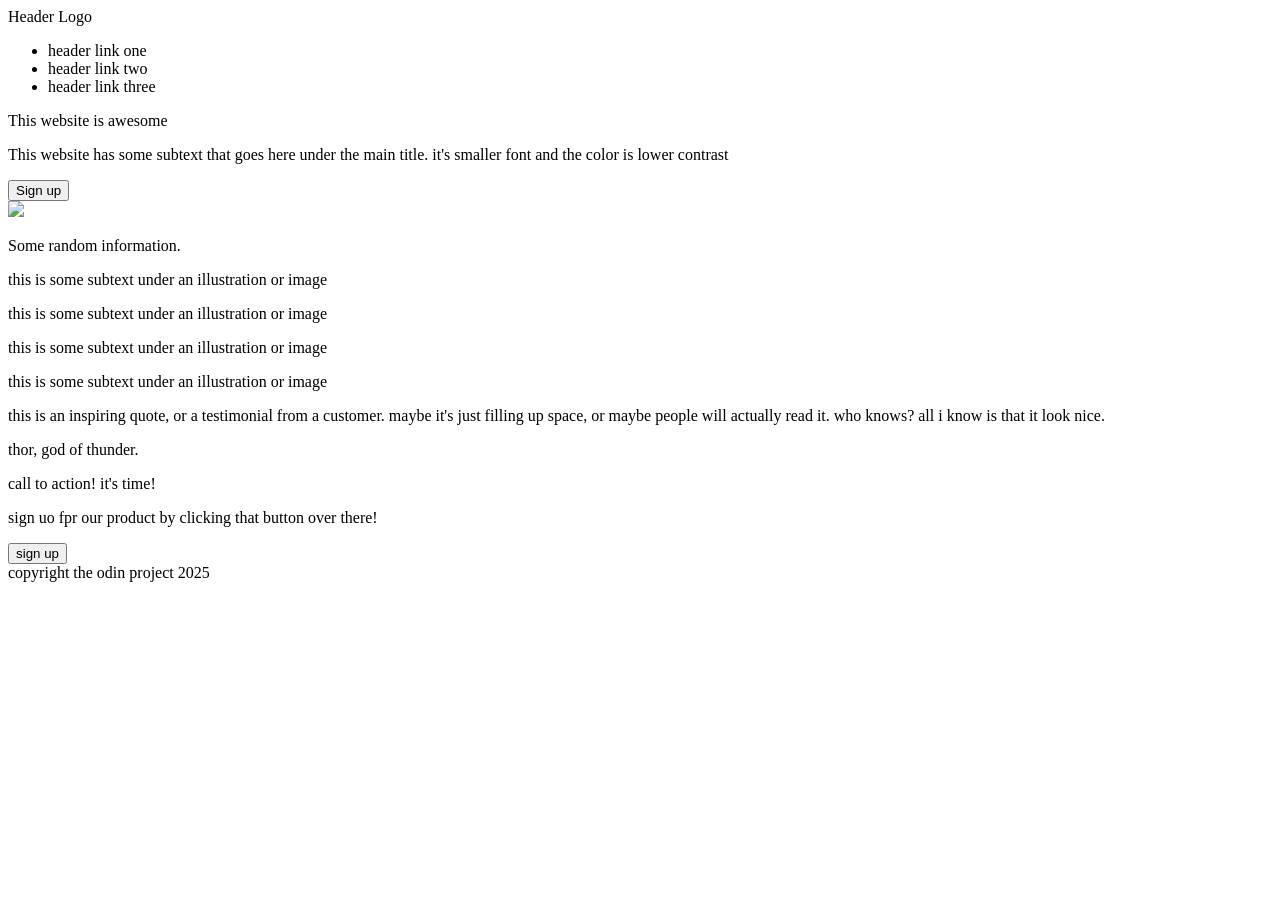
==== css-project/index.html @ b724de0d "add index.html" ====
<!DOCTYPE html>
<html lang="en">
<head>
  <meta charset="UTF-8">
  <meta name="viewport" content="width=device-width, initial-scale=1.0">
  <title>landing page</title>
  <link rel="stylesheet" href="./style.css">




</head>
<body>
  <div class="main">
  
<header>
<div class="logo">Header Logo</div>
<div class="links">
  <ul>
      <li><a>header link one</a></li>
      <li><a>header link two</a></li>
      <li><a>header link three</a></li>

  </ul>

</div>



</header>


  <div class="container-one">

<div class="container-one-child1">
<p class="main-text-one">This website is awesome</p>



<p class="text-one">This website has some subtext that 
  goes here under the main title. it's smaller 
  font and the color is lower contrast</p>

<button class="button-one">Sign up</button>

</div>

<div class="container-one-child2"><img src="../premium_photo-1666901328734-3c6eb9b6b979.avif" class="img-one"></div>






  </div>


   
<div class="container-two">
<p class="main-text-two">Some random information.</p>
<div class="boxes-and-texts">
<div class="boxes">

<div class="box-two"></div>
<div class="box-two"></div>
<div class="box-two"></div>
<div class="box-two"></div>

</div>

<div class="texts">

<p class="text">this is some subtext under an illustration or image</p>
<p class="text">this is some subtext under an illustration or image</p>
<p class="text">this is some subtext under an illustration or image</p>
<p class="text">this is some subtext under an illustration or image</p>


</div>






</div>

</div>







<div class="container-three">


  <div class="main-text-three">this is an inspiring quote, or a testimonial from a 
    customer. maybe  it's just filling up space, 
    or maybe people will actually read it. who
    knows? all i know is that it look nice. 
  </div>
<p class="text-three">thor, god of thunder.</p>

</div>


<div class="container-four">


  <div class="container-four-child">
<div class="container-four-child-one">
<p class="main-text-four">call to action! it's time!</p>
<p class="text-four">sign uo fpr our product by clicking that button 
  over there!
</p>
</div>

<div class="container-four-child-two">

<button class="button-four">sign up</button>

</div>


  </div>



</div>



<footer>

<div class="main-text-footer">copyright the odin project 2025</div>





</footer>




  </div>
</body>
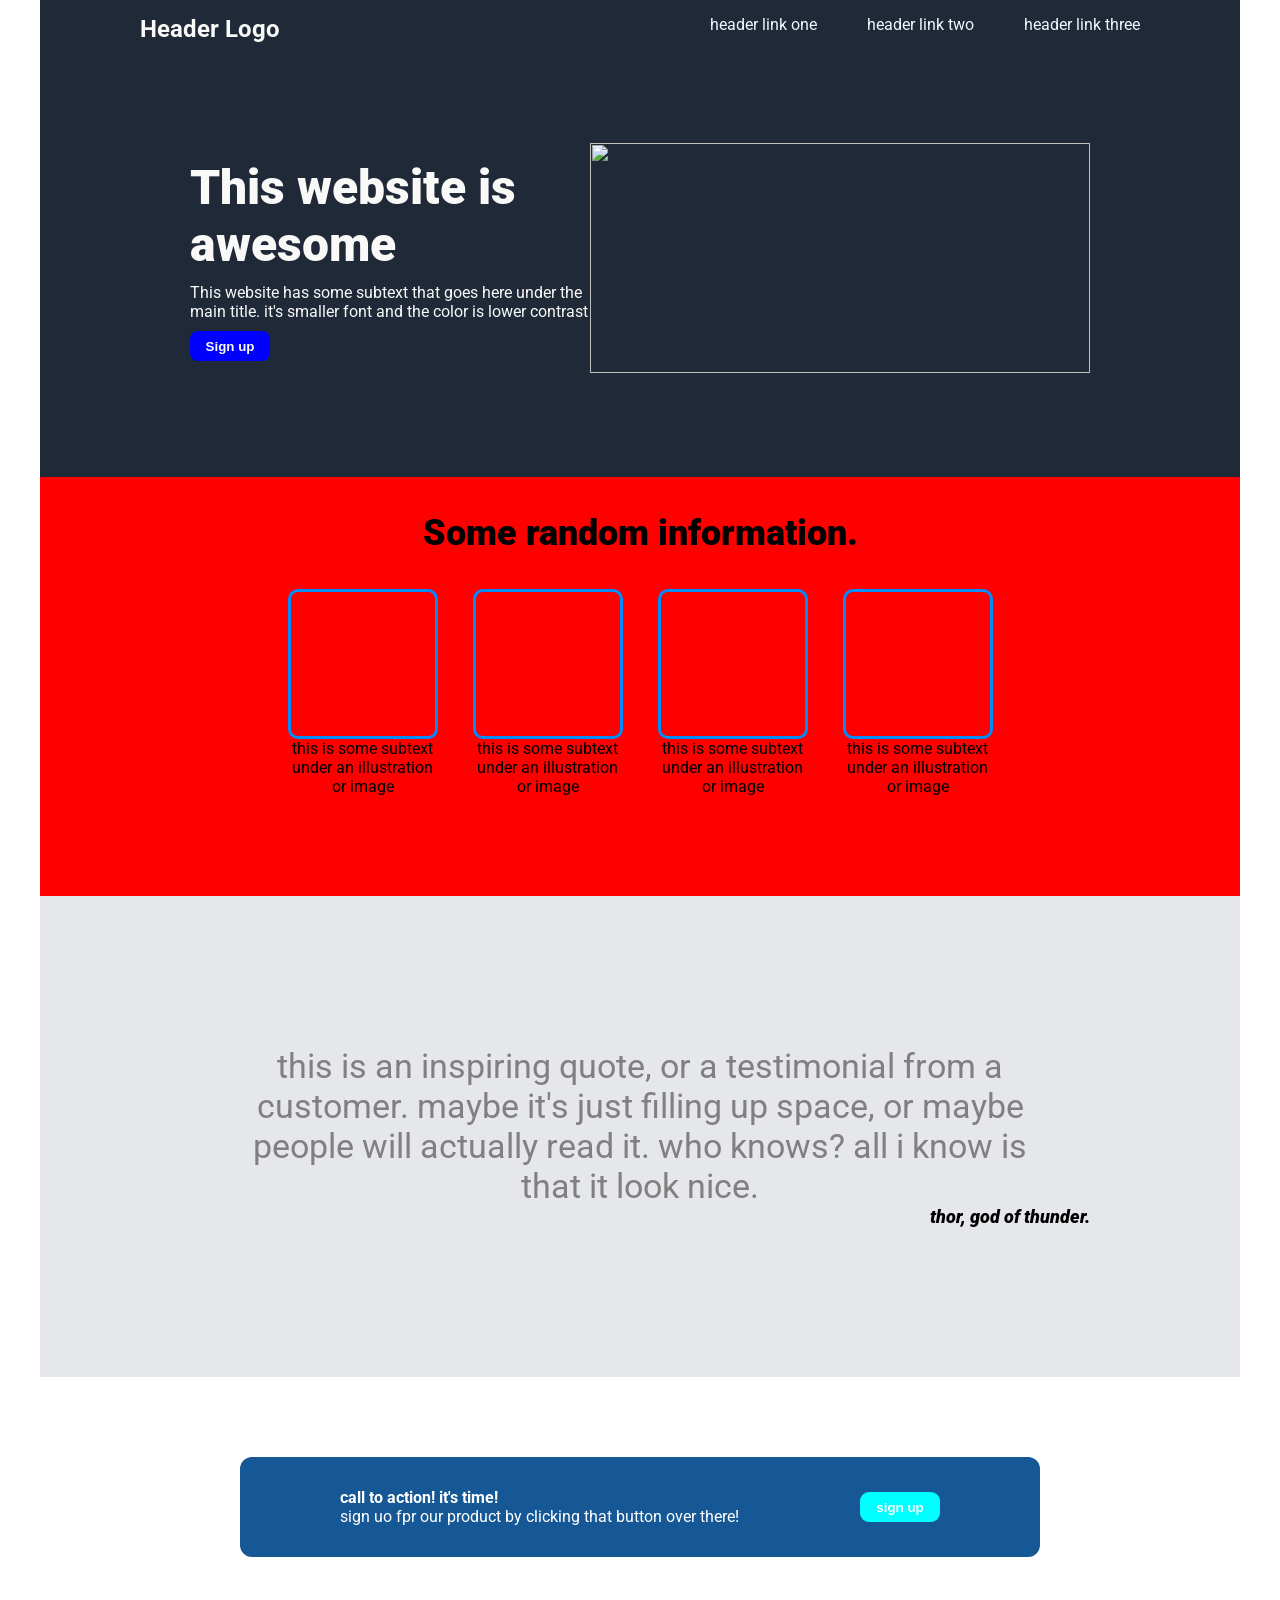
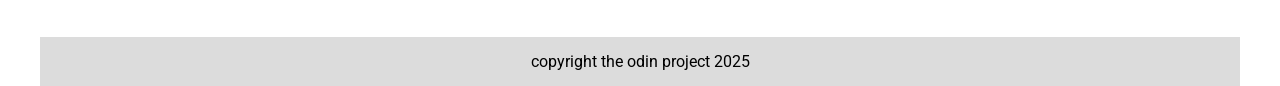
==== commit 90800df8: "add new file" ====
--- a/css-project/index.html
+++ b/css-project/index.html
@@ -1,5 +1,6 @@
 <!DOCTYPE html>
 <html lang="en">
+
 <head>
   <meta charset="UTF-8">
   <meta name="viewport" content="width=device-width, initial-scale=1.0">
@@ -147,3 +148,4 @@
 
   </div>
 </body>
+ <script src="./script.js"></script> 
--- a/css-project/style.css
+++ b/css-project/style.css
@@ -0,0 +1,306 @@
+
+@import url('https://fonts.googleapis.com/css2?family=Roboto:wght@400;700&display=swap');
+
+
+* {
+  margin: 0;
+  padding: 0;
+  box-sizing: border-box;
+
+
+}
+
+
+body {
+ font-family: 'Roboto', sans-serif;
+display: flex;
+flex-direction: column;
+align-items: center;
+justify-content: center;
+margin: 0;
+min-height: 100vh;
+}
+
+
+
+
+
+ul, ol {
+list-style: none;
+display: flex;
+flex-direction: row;
+gap: 50px;
+padding-right: 100px;
+}
+
+.main {
+
+display: inline-flex;      
+  flex-direction: column;   
+  align-items: stretch
+
+
+}
+
+header {
+
+display: flex;
+
+justify-content: flex-start ;
+background-color: #1f2937;
+color: aliceblue;
+
+}
+
+
+
+
+.logo {
+font-weight: bold;
+font-size: 24px;
+color: #f9faf8;
+padding-top: 15px;
+margin-left: 100px;
+}
+.links {
+display: flex;
+flex-direction: row;
+margin-left: auto;
+padding-top: 15px;
+}
+
+.container-one {
+display: flex;
+background-color: #1f2937;
+justify-content: center;
+align-items: center;
+padding: 100px 150px;
+
+}
+
+.container-one-child1 {
+
+display: flex;
+flex-direction: column;
+margin-right: auto;
+gap: 10px;
+}
+
+.main-text-one {
+
+font-size: 48px;
+color: #f9faf8;
+font-weight: 900;
+width: 400px;
+}
+
+.text-one {
+
+width: 400px;
+color: #f9faf8;
+
+
+}
+
+.button-one {
+  color: #f9faf8;
+ background-color: blue;
+border-radius: 8px;
+border: none;
+width: 80px;
+height: 30px;
+font-weight: bold;
+transition: 0.3s;
+}
+.button-one:hover {
+cursor: pointer;
+background-color: aqua;
+}
+.button-one:active {
+opacity: 0.8;
+
+
+}
+
+.container-one-child2 img {
+width: 500px;
+height: 230px;
+}
+
+
+
+
+
+
+
+
+
+
+
+
+
+
+
+
+
+
+
+
+
+.container-two {
+display: flex;
+flex-direction: column;
+gap: 35px;
+padding-top: 35px;
+padding-bottom: 100px;
+background-color: red;
+}
+
+.main-text-two {
+font-weight: 900;
+  text-align: center;
+  font-size: 36px;
+}
+.boxes-and-texts {
+display: flex;
+flex-direction: column;
+justify-content: center;
+align-items: center;
+
+}
+.boxes {
+  display: flex;
+  flex-direction: row;
+gap: 35px;
+
+
+
+}
+
+.box-two {
+display: flex;
+  width: 150px;
+  height: 150px;
+border: rgb(0, 140, 255);
+border-width: 3px;
+border-style: solid;
+border-radius: 10px;
+
+
+
+}
+
+
+
+
+.texts{
+
+display: flex;
+flex-direction: row;
+ gap: 35px
+} 
+
+.text {
+  width: 150px;
+ text-align: center;
+}
+
+
+.container-three {
+display: flex;
+background-color: #e5e7eb;
+justify-content: center;
+align-items: center;
+padding-top: 150px;
+padding-bottom: 150px;
+flex-direction: column;
+}
+
+.main-text-three {
+width: 800px;
+font-weight: 300px;
+color: grey;
+font-size: 34px;
+text-align: center;
+}
+
+.text-three {
+margin-left: auto;
+  font-size: 18px;
+padding-right: 150px;
+  font-weight: 900;
+font-style: italic;
+  
+
+}
+
+.container-four {
+
+display: flex;
+justify-content: center;
+align-items: center;
+padding-top: 80px;
+padding-bottom: 80px;
+
+
+}
+
+.container-four-child {
+width: 800px;
+height: 100px;
+  color: white;
+padding: 15px;
+border-radius: 12px;
+padding-left: 100px;
+padding-right: 100px;
+
+background-color: rgb(22, 88, 149);
+display: flex;
+align-items: center;
+}
+
+.main-text-four{
+font-weight: bold;
+
+}
+
+
+.button-four {
+color: white;
+background-color: aqua;
+border: none;
+border-radius:9px;
+width: 80px;
+height: 30px;
+font-weight: bold;
+
+}
+
+
+
+.container-four-child-two {
+
+display: flex;
+margin-left: auto;
+
+}
+
+footer {
+display: flex;
+justify-content: center;
+background-color: gainsboro;
+padding: 15px;
+
+}
+
+
+.main-text-footer {
+
+
+}
+
+
+
+
+
+
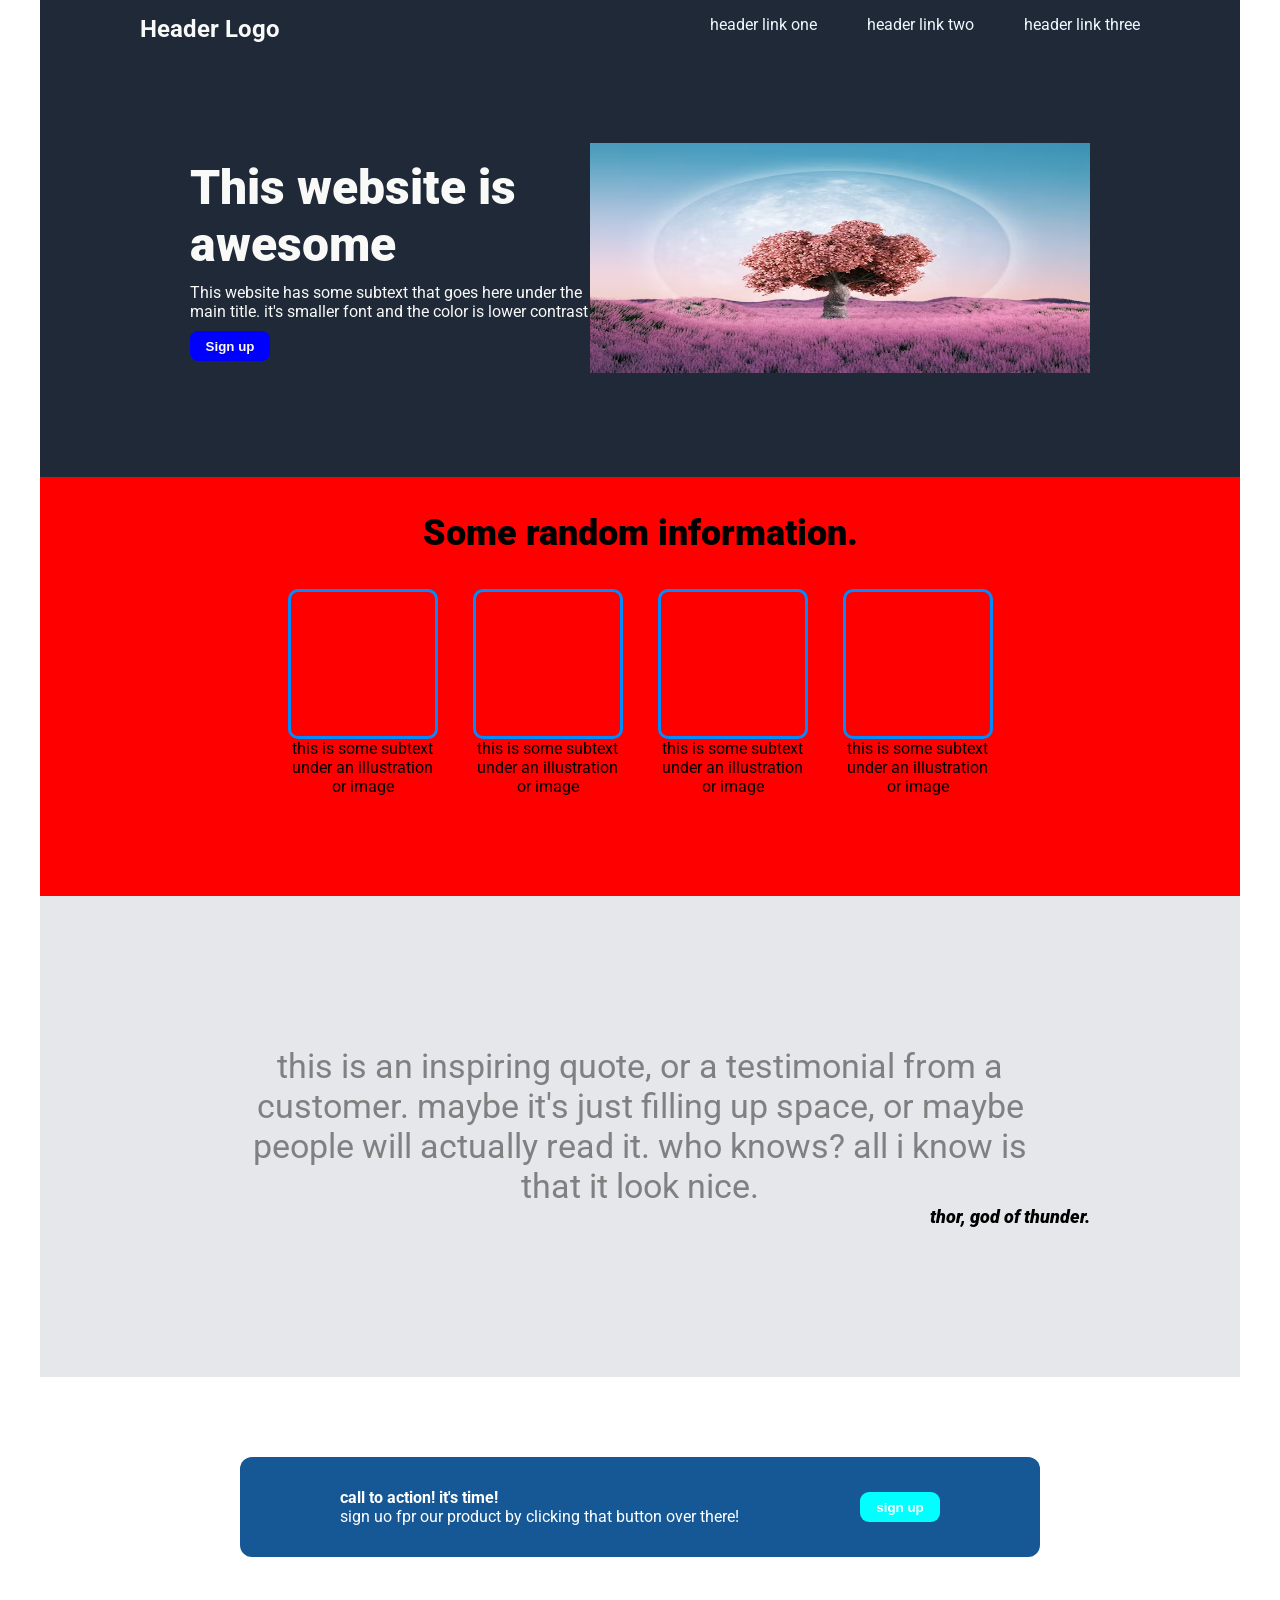
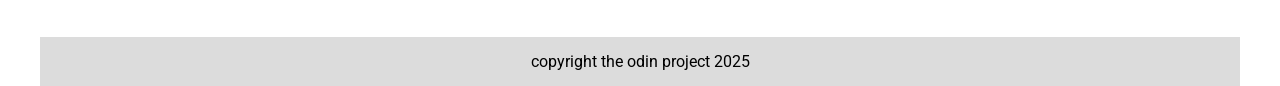
==== commit 79e677f4: "tryin fixing sacling issues" ====
--- a/css-project/index.html
+++ b/css-project/index.html
@@ -43,6 +43,7 @@
   font and the color is lower contrast</p>
 
 <button class="button-one">Sign up</button>
+
 
 </div>
 
--- a/css-project/style.css
+++ b/css-project/style.css
@@ -19,6 +19,7 @@
 justify-content: center;
 margin: 0;
 min-height: 100vh;
+max-width: 100%;
 }
 
 
@@ -37,7 +38,7 @@
 
 display: inline-flex;      
   flex-direction: column;   
-  align-items: stretch
+  max-width: 100%;
 
 
 }
